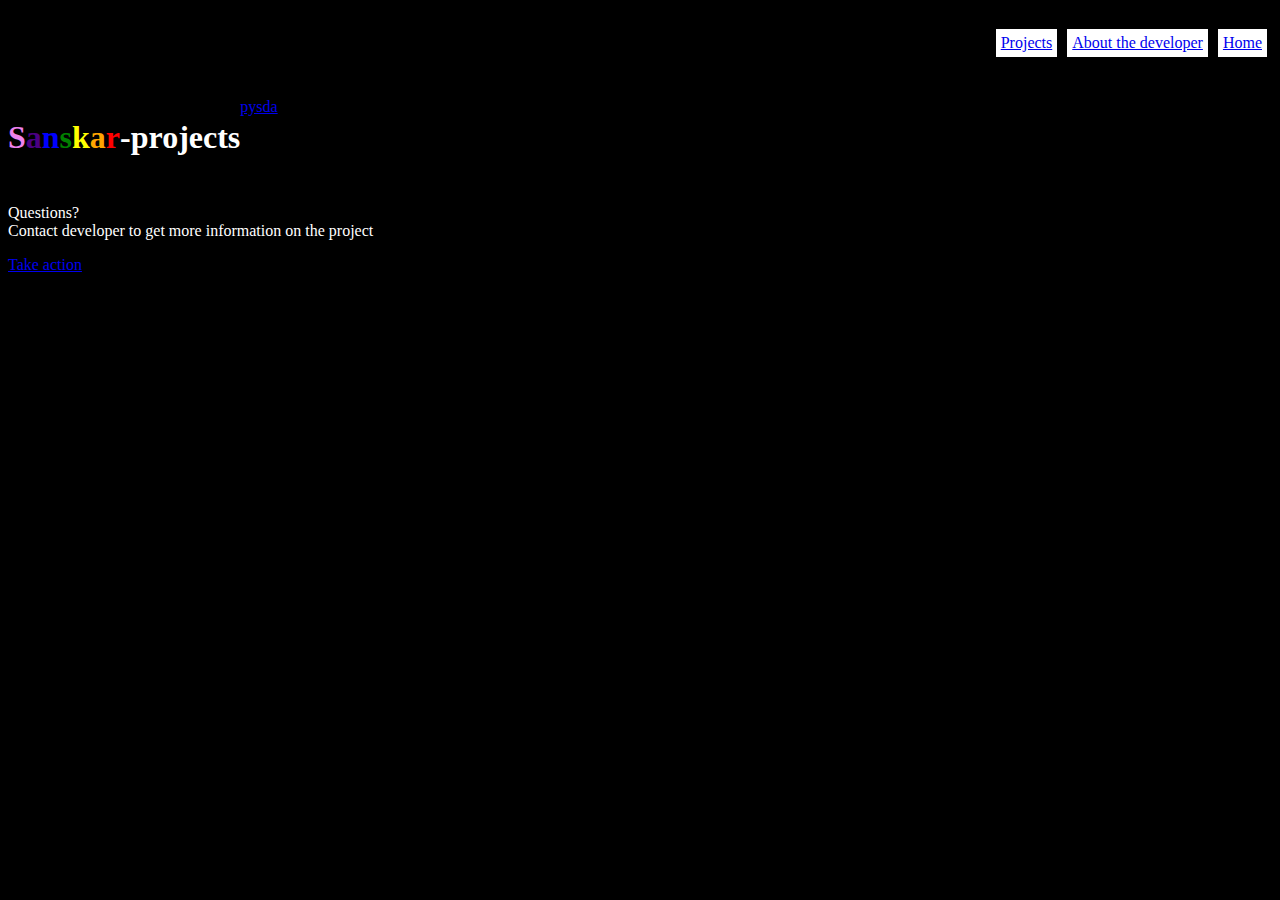
==== index.html @ 81d19ae9 "Update index.html" ====
<!DOCTYPE html>
<html>
<head>

<link rel="stylesheet" href="pysda.css">

<meta name="viewport" content="width=device-width,initial-scale=1.0">

</head>


<body>

<p class="button">
<a href="index.html">
  Home

</a>
</p>
  
  <p class="button">
<a href="self.html">
  About the developer

</a>
</p>
  
  <p class="button">
    <a href="list.html">
      Projects
      </a>
    </p>
  
<br>
<br>
<br>
<br>
<br>


<h1 style=" font-family:cursive; color:violet; float:left;">
S
</h1>

<h1 style=" font-family:cursive; color:indigo; float:left;">
a
</h1>

<h1 style=" font-family:cursive; color:blue; float:left;">
n
</h1>

<h1 style=" font-family:cursive; color:green; float:left;">
s
</h1>

<h1 style=" font-family:cursive; color:yellow; float:left;">
k
</h1>

<h1 style=" font-family:cursive; color:orange; float:left;">
a
</h1>

<h1 style=" font-family:cursive; color:red; float:left;">
r
</h1>

<h1 style=" font-family:cursive; color:white; float:left;">
-projects
</h1>
  
  <a href="pysda.html">
    pysda
    </a>


<br>
<br>
<br>
<br>
<br>

<p>
Questions?
<br>
Contact developer to get more information on the project
</p>

<p><a href="https://www.instagram.com/sssanskarrr/">Take action</p>

</body>
---- pysda.css ----
.button {float:right;
padding:5px;
background-color:white;
border:5px solid black;
font-family:cursive;}

.link {padding:5px;
background-color:white;
border:5px solid black;
font-family:cursive;}

p {font-family:cursive; color:white;}



body {background-color:black;}

textarea {height:50%; width:100%; color:white;}
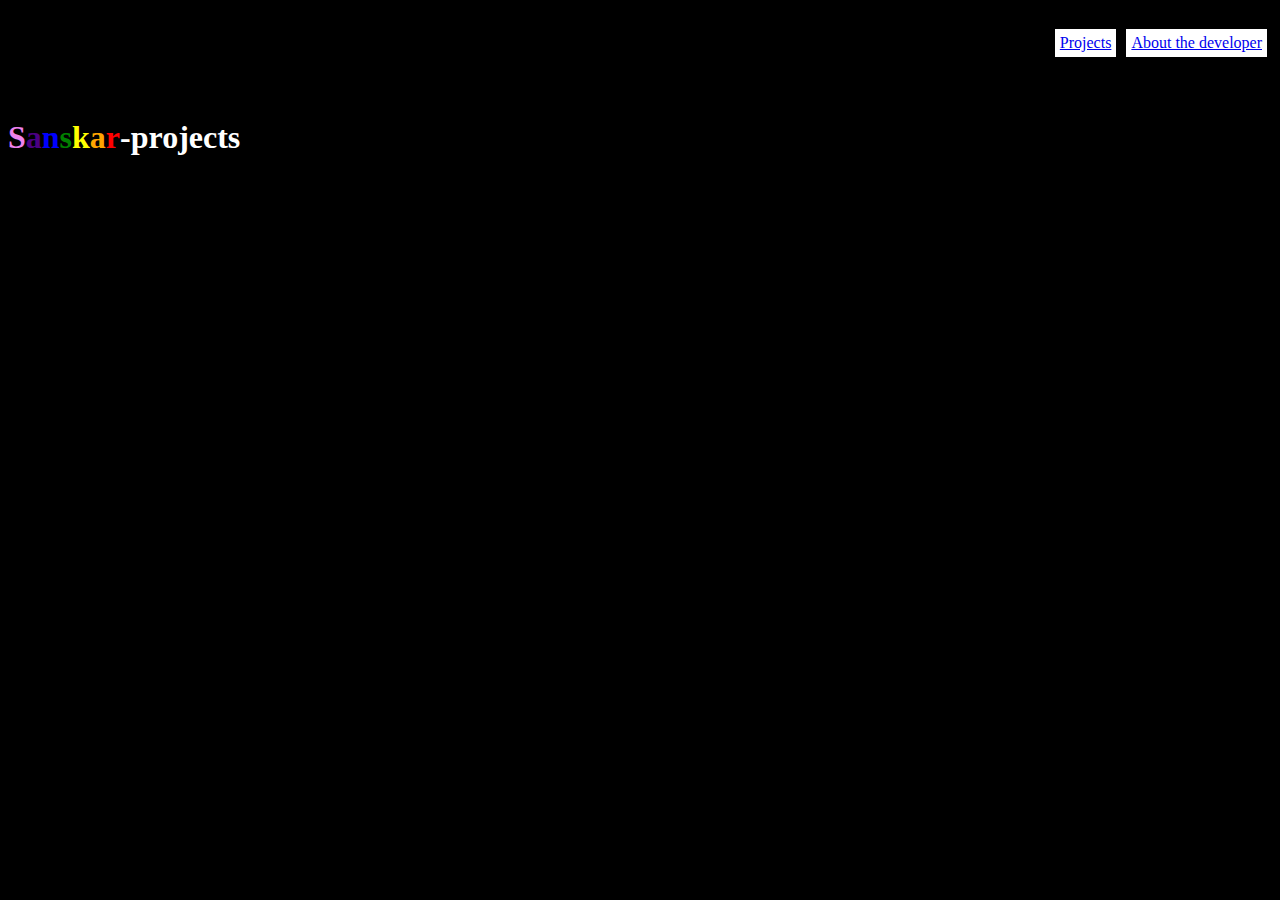
==== commit 2843841b: "Update index.html" ====
--- a/index.html
+++ b/index.html
@@ -11,12 +11,7 @@
 
 <body>
 
-<p class="button">
-<a href="index.html">
-  Home
 
-</a>
-</p>
   
   <p class="button">
 <a href="self.html">
@@ -70,23 +65,8 @@
 -projects
 </h1>
   
-  <a href="pysda.html">
-    pysda
-    </a>
+ 
 
 
-<br>
-<br>
-<br>
-<br>
-<br>
-
-<p>
-Questions?
-<br>
-Contact developer to get more information on the project
-</p>
-
-<p><a href="https://www.instagram.com/sssanskarrr/">Take action</p>
 
 </body>
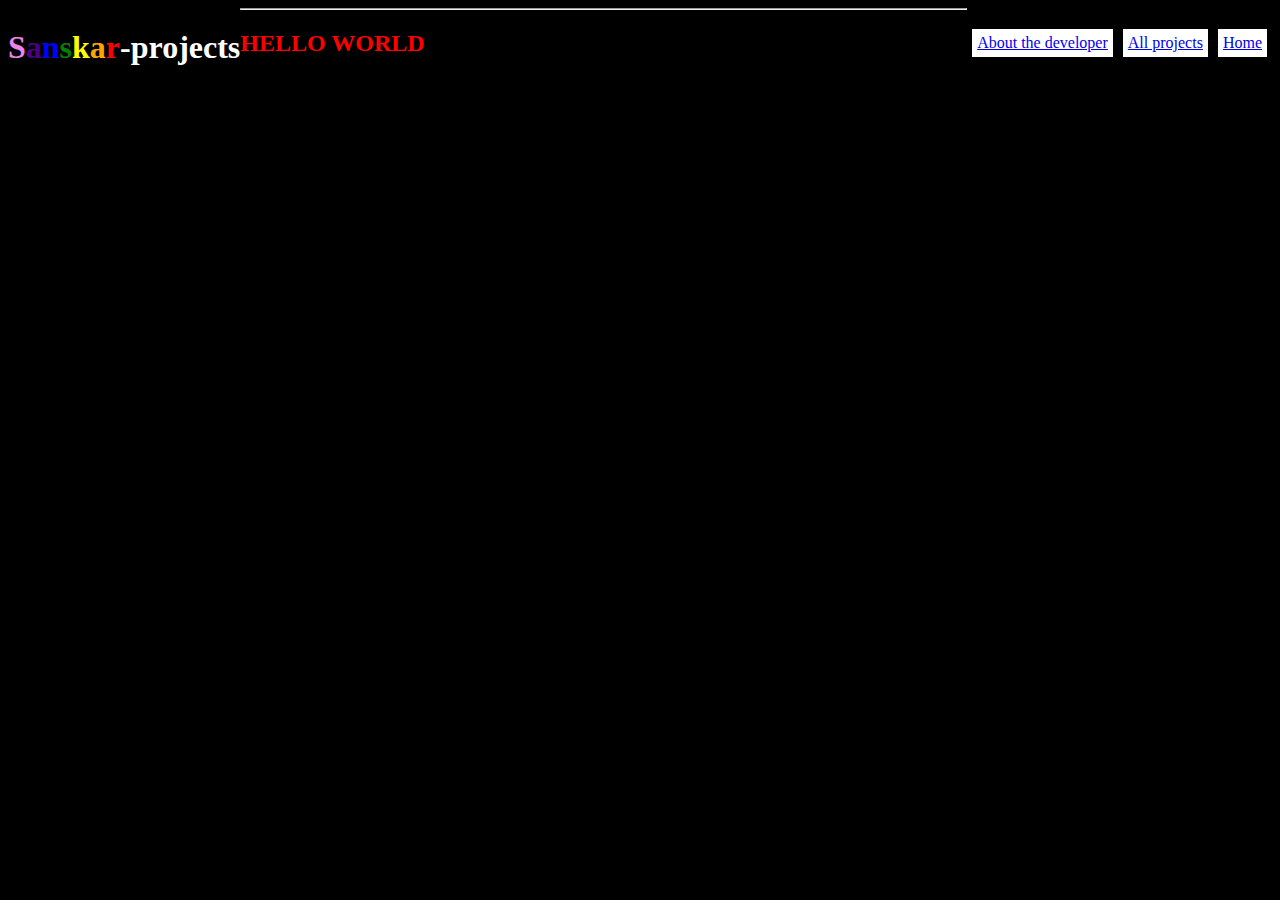
==== commit 0385f734: "Update index.html" ====
--- a/index.html
+++ b/index.html
@@ -13,24 +13,27 @@
 
 
   
-  <p class="button">
-<a href="self.html">
-  About the developer
-
+ <p class="button">
+<a href="index.html">
+Home
 </a>
 </p>
+
   
   <p class="button">
-    <a href="list.html">
-      Projects
-      </a>
-    </p>
-  
-<br>
-<br>
-<br>
-<br>
-<br>
+<a href="list.html">
+All projects
+</a>
+</p>
+
+
+
+
+<p class="button">
+<a href="self.html">
+About the developer
+</a>
+</p>
 
 
 <h1 style=" font-family:cursive; color:violet; float:left;">
@@ -64,9 +67,11 @@
 <h1 style=" font-family:cursive; color:white; float:left;">
 -projects
 </h1>
+
+<hr>
   
  
-
+<h2>HELLO WORLD</h2>
 
 
 </body>
--- a/pysda.css
+++ b/pysda.css
@@ -18,3 +18,4 @@
 
 textarea {height:50%; width:100%; color:white;}
 
+h2 {font-family:cursive; color:red;}
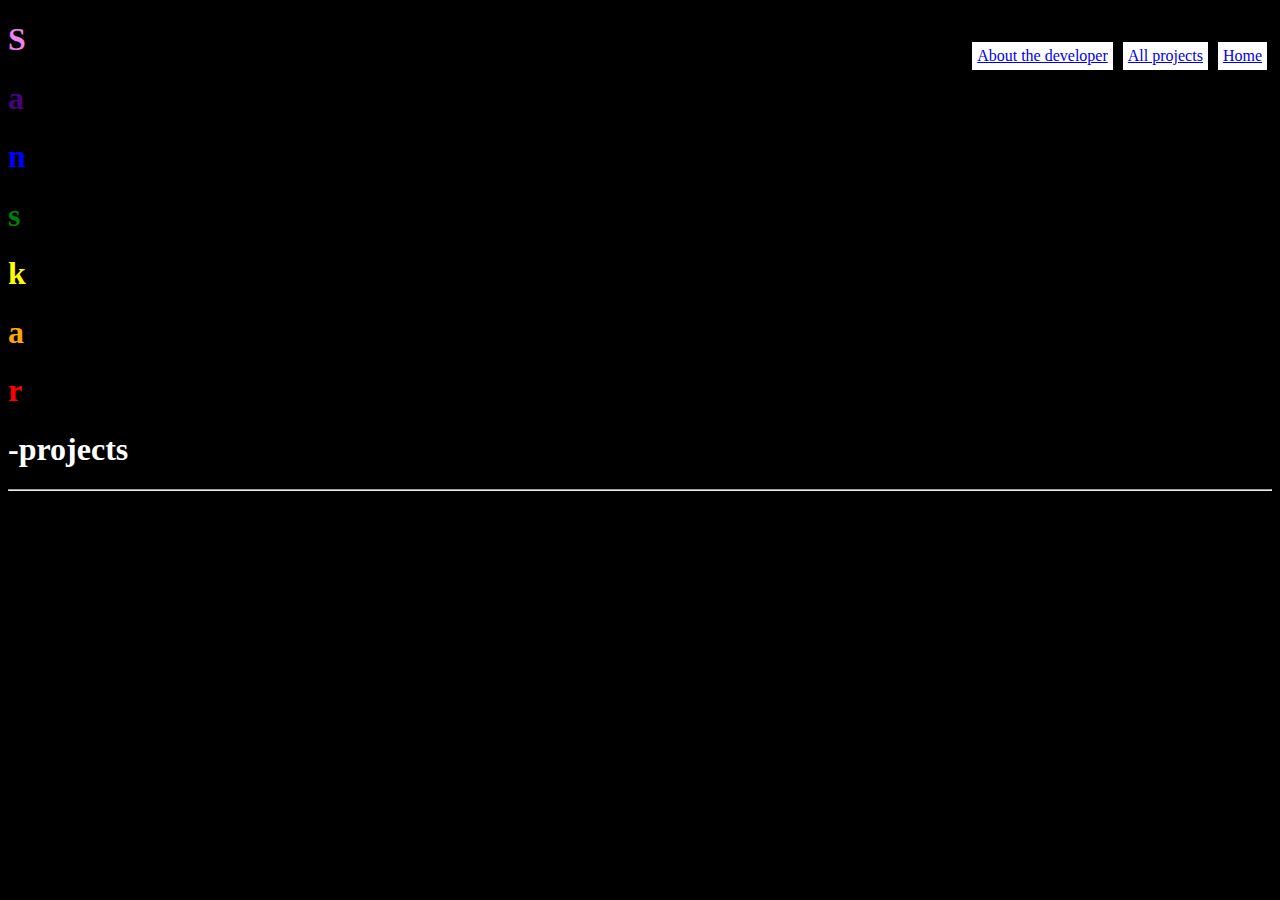
==== commit 012aa005: "Update index.html" ====
--- a/index.html
+++ b/index.html
@@ -36,42 +36,46 @@
 </p>
 
 
-<h1 style=" font-family:cursive; color:violet; float:left;">
+
+<h1 style="color:violet">
 S
 </h1>
 
-<h1 style=" font-family:cursive; color:indigo; float:left;">
+<h1 style="color:indigo;">
 a
 </h1>
 
-<h1 style=" font-family:cursive; color:blue; float:left;">
+<h1 style="color:blue;">
 n
 </h1>
 
-<h1 style=" font-family:cursive; color:green; float:left;">
+<h1 style="color:green;">
 s
 </h1>
 
-<h1 style=" font-family:cursive; color:yellow; float:left;">
+<h1 style="color:yellow;">
 k
 </h1>
 
-<h1 style=" font-family:cursive; color:orange; float:left;">
+<h1 style="color:orange;">
 a
 </h1>
 
-<h1 style=" font-family:cursive; color:red; float:left;">
+<h1 style="color:red;">
 r
 </h1>
 
-<h1 style=" font-family:cursive; color:white; float:left;">
+<h1 style="color:white;">
 -projects
 </h1>
+
+
+
 
 <hr>
   
  
-<h2>HELLO WORLD</h2>
+
 
 
 </body>
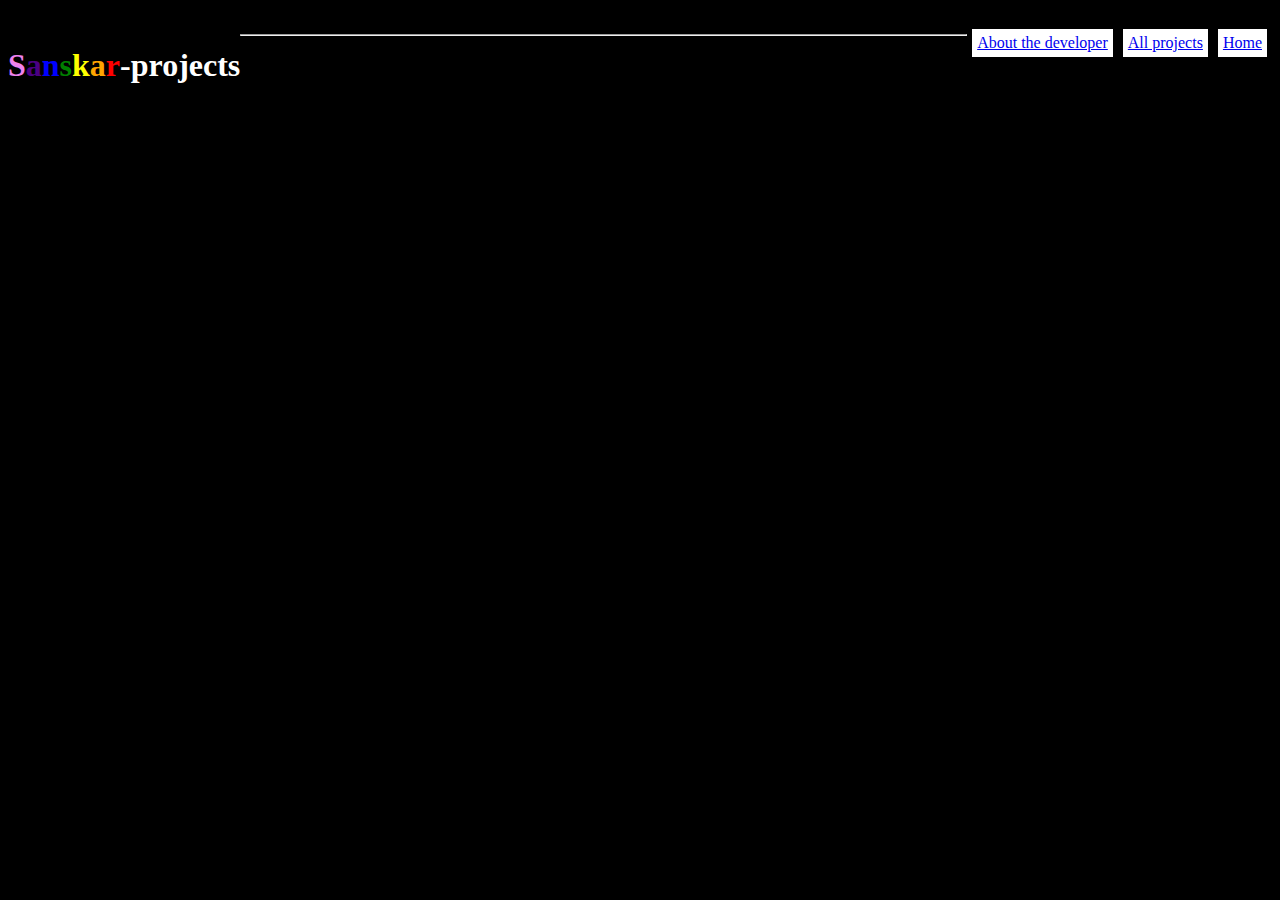
==== commit 8d5747cd: "Update index.html" ====
--- a/index.html
+++ b/index.html
@@ -35,7 +35,7 @@
 </a>
 </p>
 
-
+<br>
 
 <h1 style="color:violet">
 S
--- a/pysda.css
+++ b/pysda.css
@@ -18,4 +18,4 @@
 
 textarea {height:50%; width:100%; color:white;}
 
-h2 {font-family:cursive; color:red;}
+h1 {font-family:cursive; float:left;}
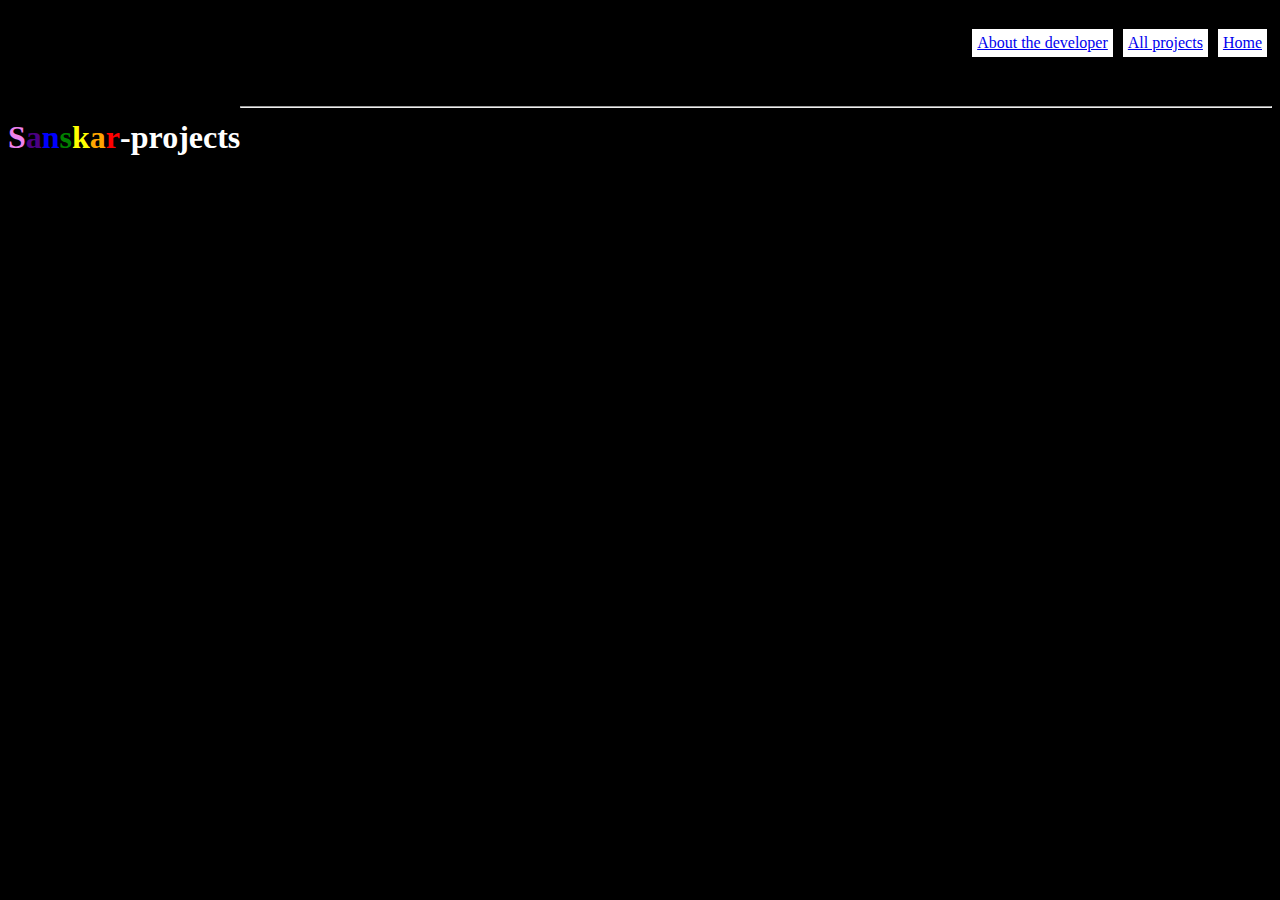
==== commit c06fe452: "Update index.html" ====
--- a/index.html
+++ b/index.html
@@ -36,6 +36,11 @@
 </p>
 
 <br>
+<br>
+<br>
+<br>
+<br>
+
 
 <h1 style="color:violet">
 S
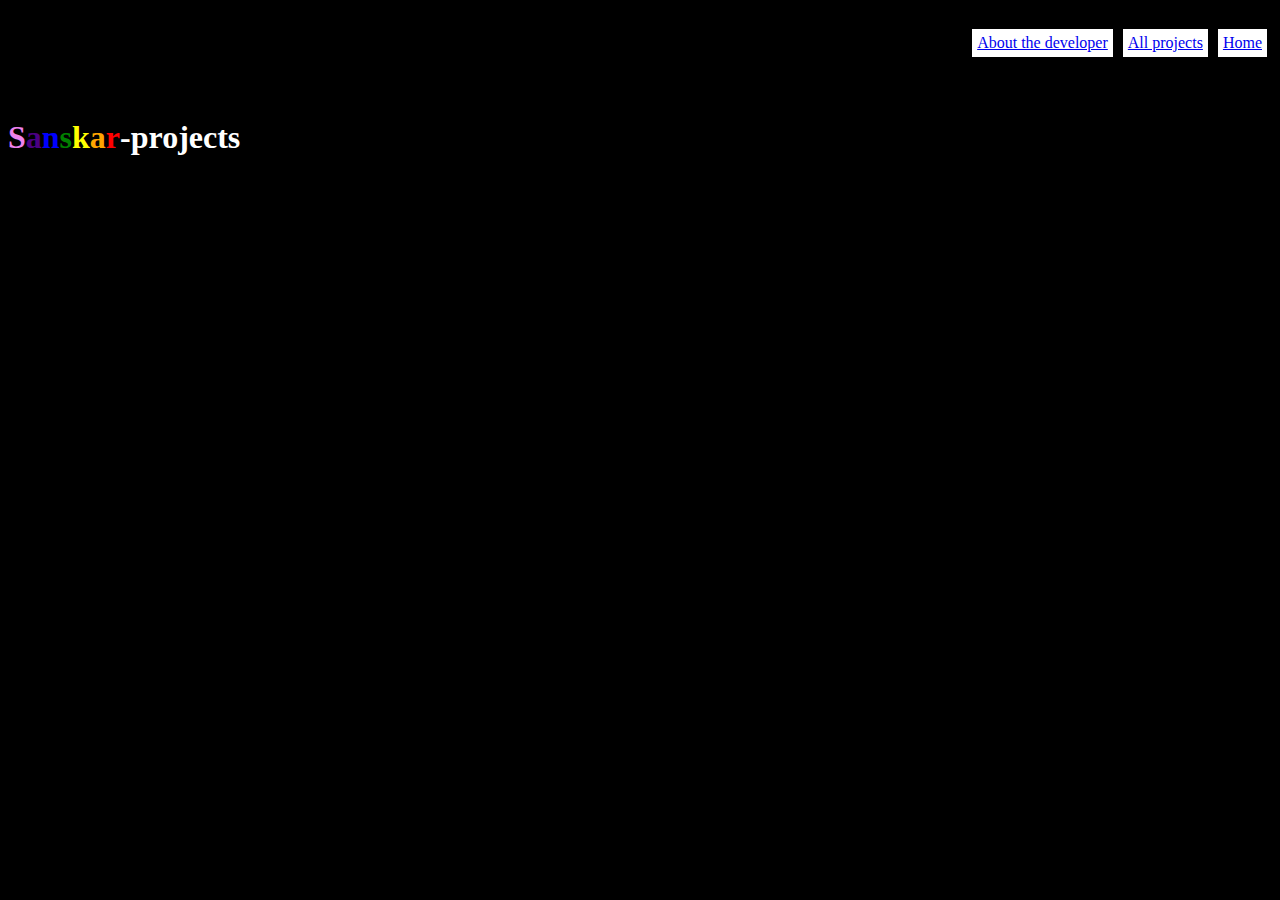
==== commit e8947ba2: "Update index.html" ====
--- a/index.html
+++ b/index.html
@@ -77,7 +77,7 @@
 
 
 
-<hr>
+
   
  
 
